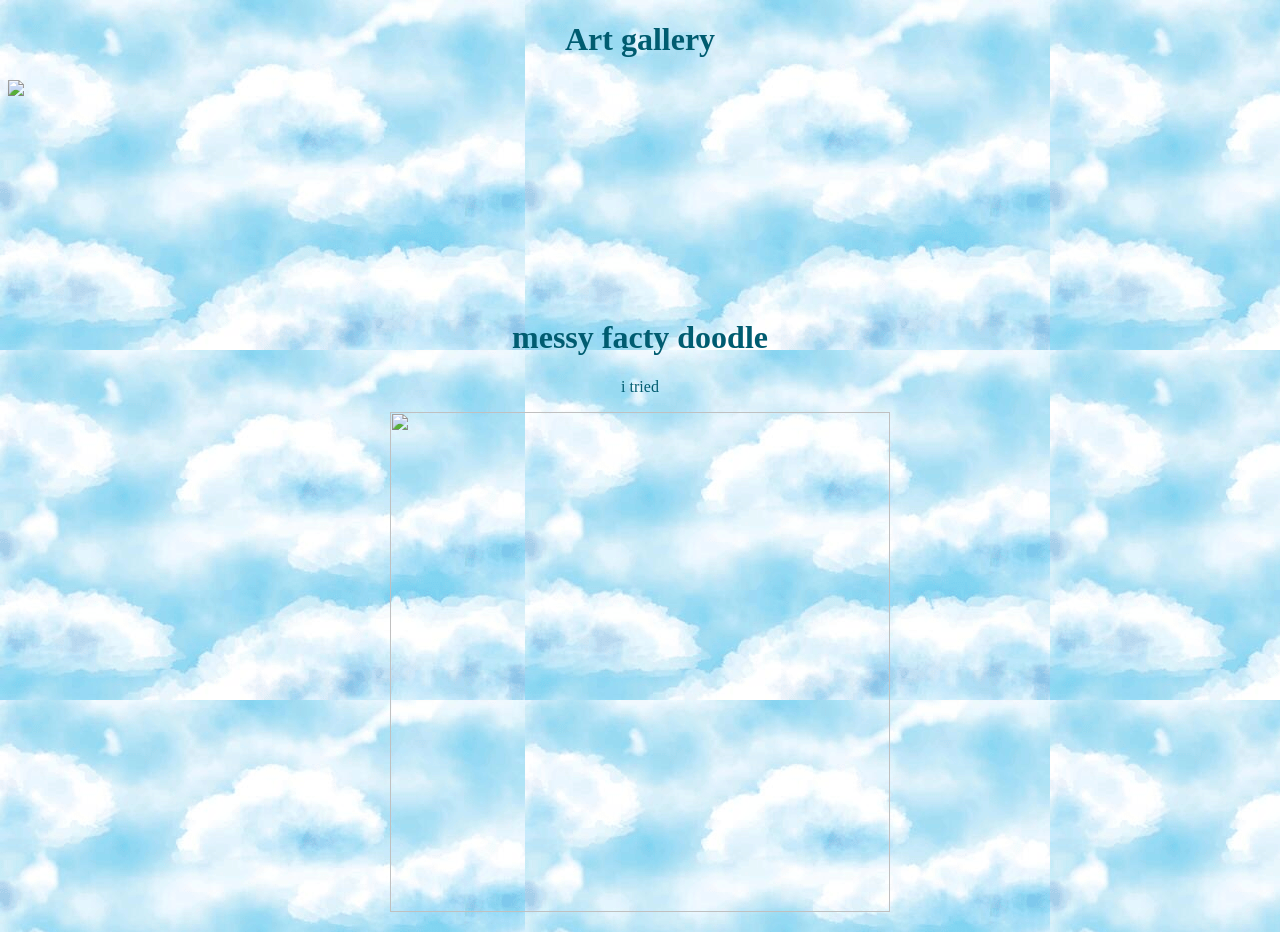
==== art.html @ 616111de "Rename art_gallery.html to art.html" ====
<!DOCTYPE html>
<html>
<head>
<style>
h1 {text-align: center;}
p {text-align: center;}
div {text-align: center;}
</style>
</head>
<body>



<title>My Page</title>
<link rel="stylesheet" href="heaven.css">
<h1>Art gallery</h1>
<img src="gifs/hachane.gif" class="center">


<br>
<br>
<br>
<br>
<br>
<br>
<br>
<br>
<br>
<br>
<br>
<br>
<h1>messy facty doodle</h1>
<p>i tried</p>
<p><img src="https://files.catbox.moe/1wtqpn.png" alt="" width="500" height="500"></p>
---- heaven.css ----
body {
  background-image: url('clouds.png');
  color: #005C70;
  font-family: Verdana;
}
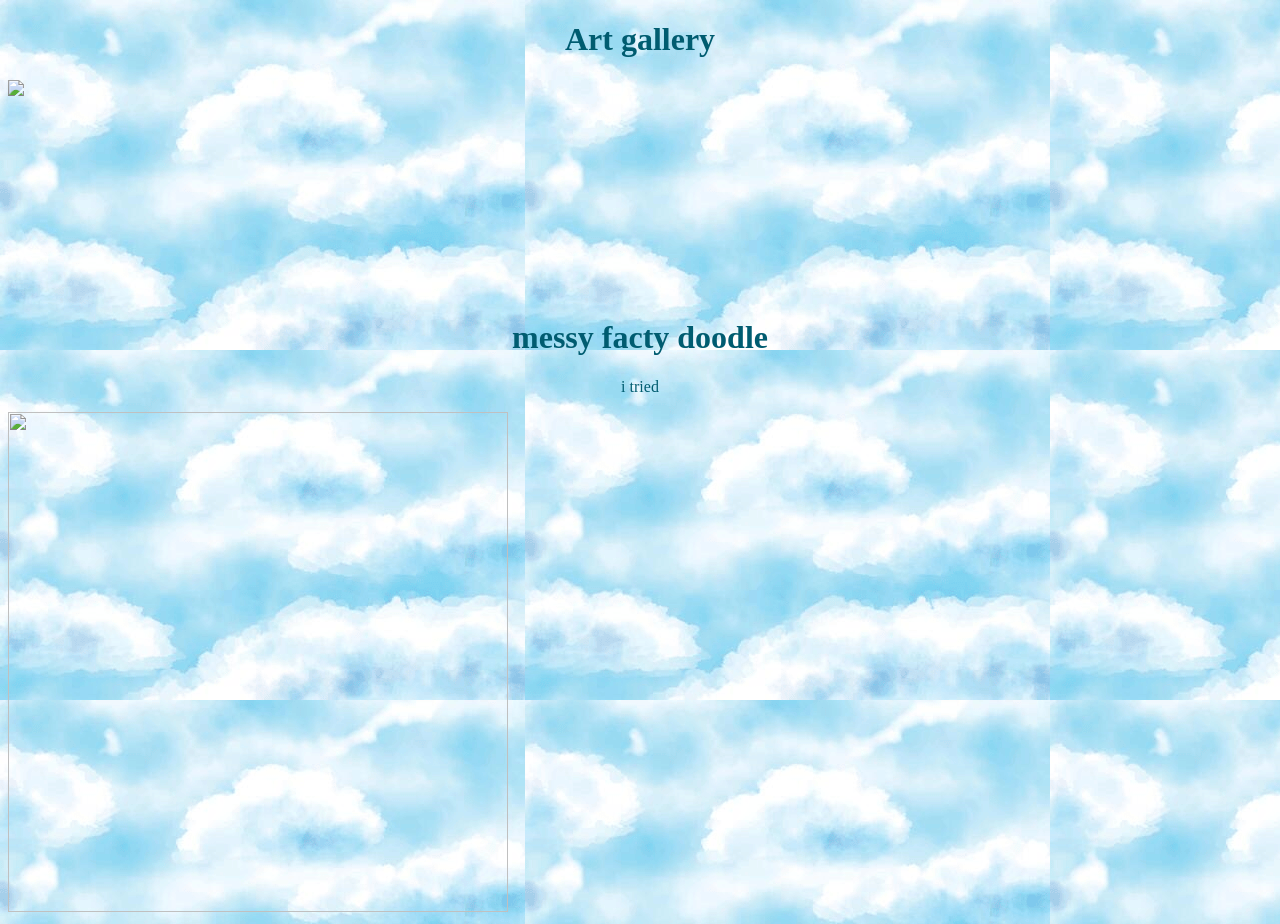
==== commit eeb84c72: "Update art.html" ====
--- a/art.html
+++ b/art.html
@@ -31,4 +31,4 @@
 <br>
 <h1>messy facty doodle</h1>
 <p>i tried</p>
-<p><img src="https://files.catbox.moe/1wtqpn.png" alt="" width="500" height="500"></p>
+<img src="https://files.catbox.moe/1wtqpn.png" alt="" width="500" height="500">
